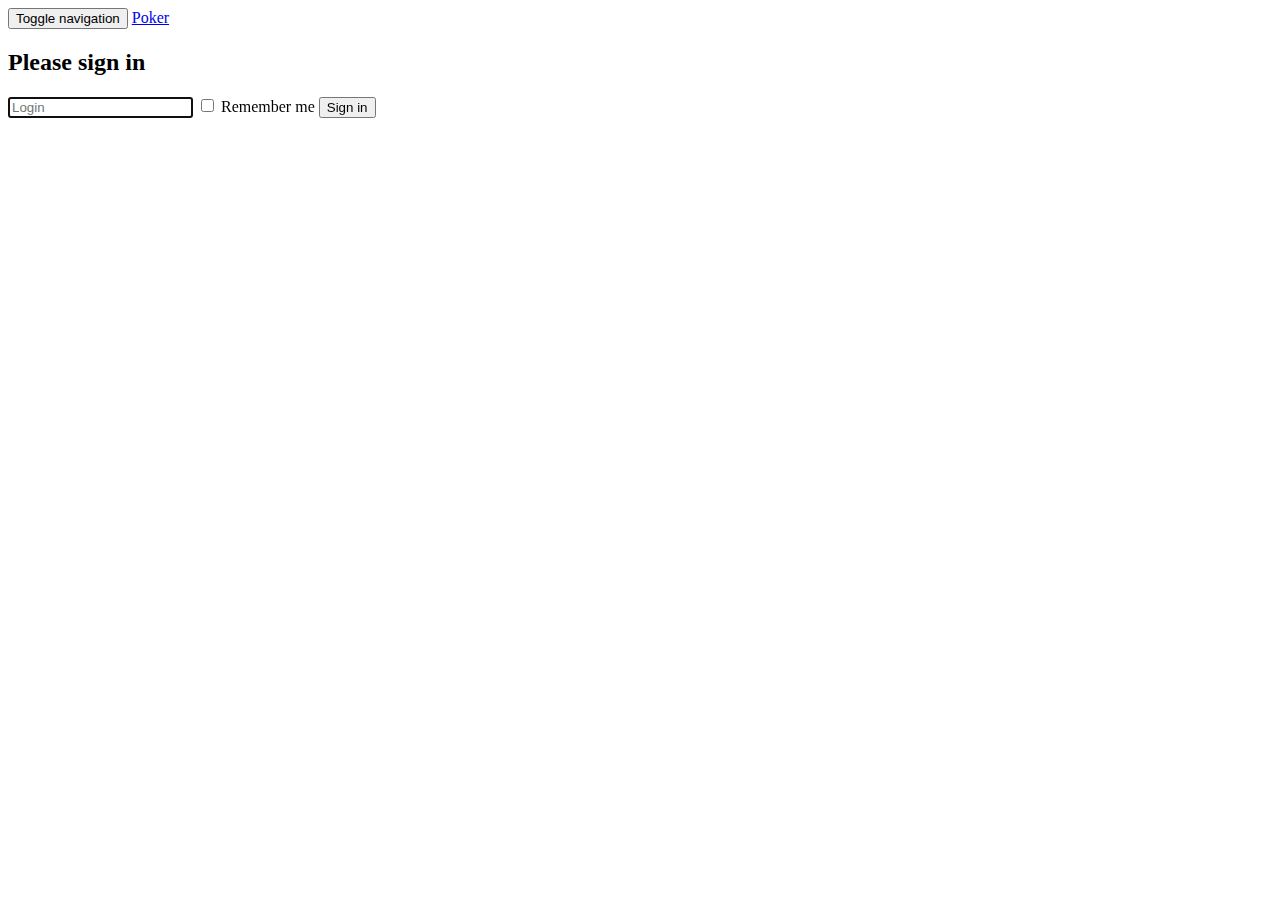
==== client/bin/index.html @ 93d1f9be "HTML moved to separate folder" ====
<!DOCTYPE html>
<html>
<head>
	<title>Poker</title>

	<script type="text/javascript" src="libs/jquery.js"></script>
	<script type="text/javascript" src="libs/bootstrap.js"></script>
	<script type="text/javascript" src="libs/core.js"></script>

	<link type="text/css" href="styles/bootstrap.css" rel="stylesheet"/>
	<link type="text/css" href="styles/core.css" rel="stylesheet"/>
</head>
<body>
	<div class="navbar navbar-inverse navbar-fixed-top" role="navigation">
		<div class="container">
			<div class="navbar-header">
				<button type="button" class="navbar-toggle" data-toggle="collapse" data-target=".navbar-collapse">
					<span class="sr-only">Toggle navigation</span>
					<span class="icon-bar"></span>
					<span class="icon-bar"></span>
					<span class="icon-bar"></span>
				</button>
				<a class="navbar-brand" href="#">Poker</a>
			</div>
		</div>
	</div>

	<div id="content" class="container-fluid core_container">
		<form class="form-signin" role=form action="/cgi-bin/hello_get.py" method="post">
			<h2 class="form-signin-heading">Please sign in</h2>
			<input type="text" class="form-control" name="login" placeholder="Login" required autofocus>
			<!--<input type="password" class="form-control" name="password" placeholder="Password" required>-->
			<label class="checkbox">
				<input type="checkbox" name="remember-me" value="remember-me"> Remember me
			</label>
			<button class="btn btn-lg btn-primary btn-block" type="submit">Sign in</button>
		</form>
	</div>
</body>
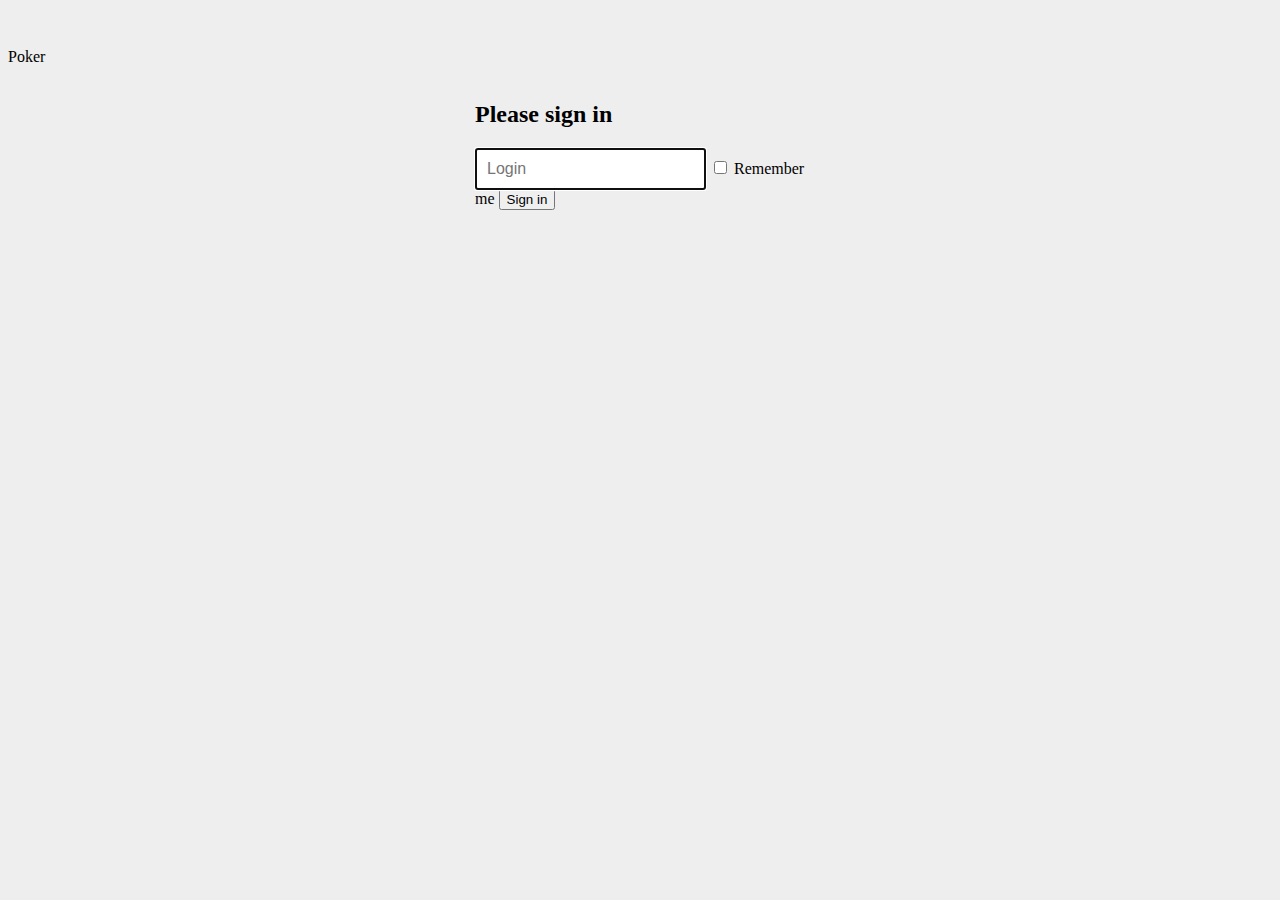
==== commit 5b5830c4: "Added lobby room" ====
--- a/client/bin/index.html
+++ b/client/bin/index.html
@@ -2,6 +2,7 @@
 <html>
 <head>
 	<title>Poker</title>
+	<meta charset="utf-8">
 
 	<script type="text/javascript" src="libs/jquery.js"></script>
 	<script type="text/javascript" src="libs/bootstrap.js"></script>
@@ -14,19 +15,13 @@
 	<div class="navbar navbar-inverse navbar-fixed-top" role="navigation">
 		<div class="container">
 			<div class="navbar-header">
-				<button type="button" class="navbar-toggle" data-toggle="collapse" data-target=".navbar-collapse">
-					<span class="sr-only">Toggle navigation</span>
-					<span class="icon-bar"></span>
-					<span class="icon-bar"></span>
-					<span class="icon-bar"></span>
-				</button>
-				<a class="navbar-brand" href="#">Poker</a>
+				<div class="navbar-brand">Poker</div>
 			</div>
 		</div>
 	</div>
 
 	<div id="content" class="container-fluid core_container">
-		<form class="form-signin" role=form action="/cgi-bin/hello_get.py" method="post">
+		<form id="form-signin" class="form-signin" role=form action="/cgi-bin/hello_get.py" method="post">
 			<h2 class="form-signin-heading">Please sign in</h2>
 			<input type="text" class="form-control" name="login" placeholder="Login" required autofocus>
 			<!--<input type="password" class="form-control" name="password" placeholder="Password" required>-->
--- a/client/bin/styles/core.css
+++ b/client/bin/styles/core.css
@@ -0,0 +1,72 @@
+body {
+  padding-top: 40px;
+  padding-bottom: 40px;
+  background-color: #eee;
+}
+.form-signin {
+  max-width: 330px;
+  padding: 15px;
+  margin: 0 auto;
+}
+form-signin .form-signin-heading,
+.form-signin .checkbox {
+  margin-bottom: 10px;
+}
+.form-signin .checkbox {
+  font-weight: normal;
+}
+.form-signin .form-control {
+  position: relative;
+  font-size: 16px;
+  height: auto;
+  padding: 10px;
+  -webkit-box-sizing: border-box;
+  -moz-box-sizing: border-box;
+  box-sizing: border-box;
+}
+.form-signin .form-control:focus {
+  z-index: 2;
+}
+.form-signin input[type="text"] {
+  margin-bottom: -1px;
+}
+#notification.flyover {
+  background-color: #c0c0ff;
+  opacity: 0.9;
+  border-top-left-radius: 10px;
+  border-bottom-left-radius: 10px;
+  position: fixed;
+  overflow: hidden;
+  left: 150%;
+  width: 50%;
+  z-index: 1050;
+  transition: left 0.6s ease-out 0s;
+}
+#notification.flyover-centered {
+  bottom: 10%;
+  transform: translate(-50%, -50%);
+}
+#notification.flyover.in {
+  left: 50%;
+}
+#notification.warning {
+  background-color: #c0c030;
+}
+#notification.error {
+  background-color: #d05050;
+  color: #f0f0f0;
+}
+.lobby {
+  max-width: 640px;
+  margin: 0 auto;
+  font-weight: normal;
+  font-size: 16px;
+}
+.lobby-stats {
+  padding: 15px;
+}
+body {
+  padding-top: 40px;
+  padding-bottom: 40px;
+  background-color: #eee;
+}
